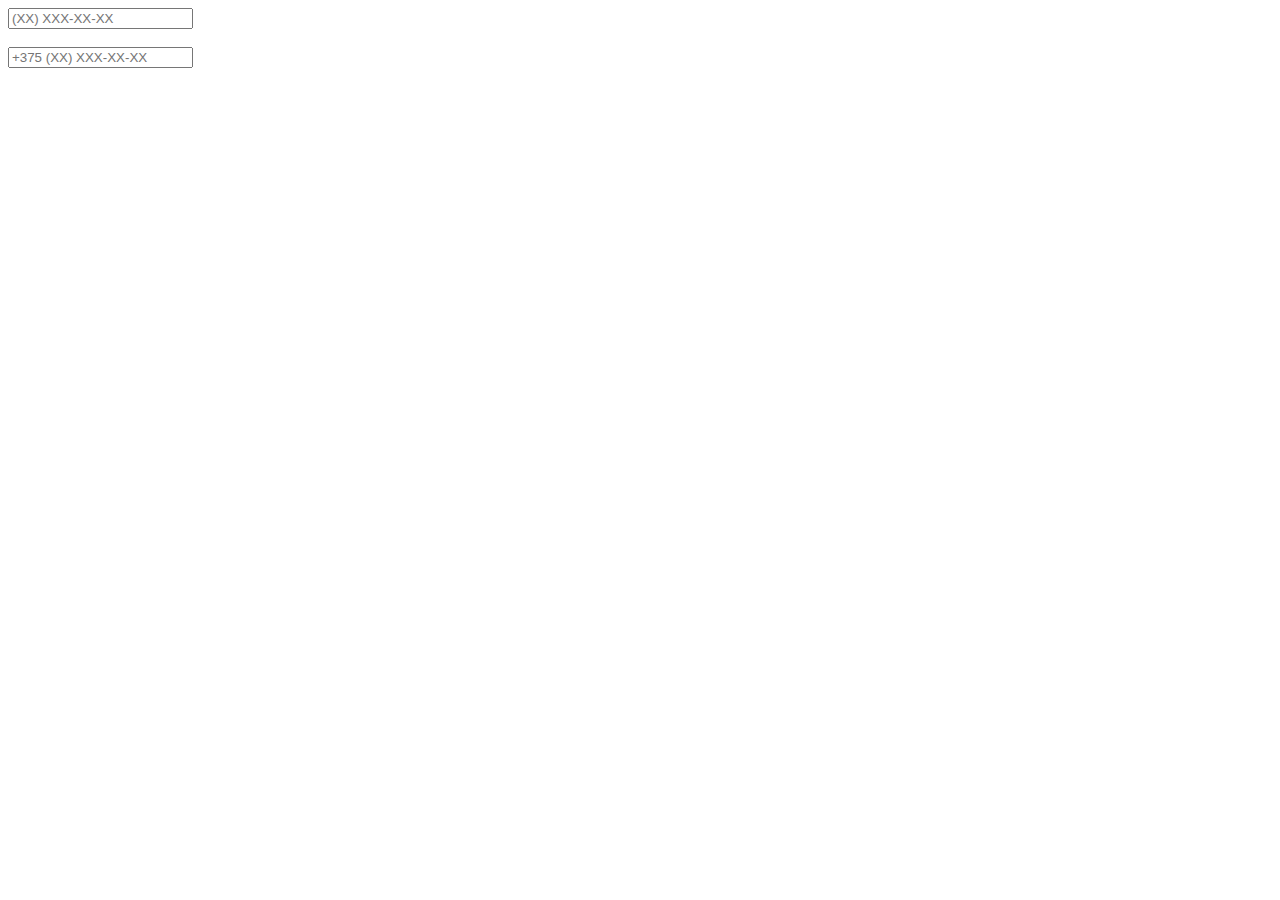
==== task-10/index.html @ 6f239620 "add phone mask" ====
<!DOCTYPE html>
<html lang="en">
<head>
    <meta charset="UTF-8">
    <meta name="viewport" content="width=device-width, initial-scale=1.0">
    <meta http-equiv="X-UA-Compatible" content="ie=edge">
    <title>Document</title>
</head>
<body>
    <input type = "text" placeholder="(ХХ) ХХХ-ХХ-ХХ" required/><br><br>
    <input type = "text" placeholder="+375 (ХХ) ХХХ-ХХ-ХХ" required/>
  
    <script src="script.js"></script>
</body>
</html>
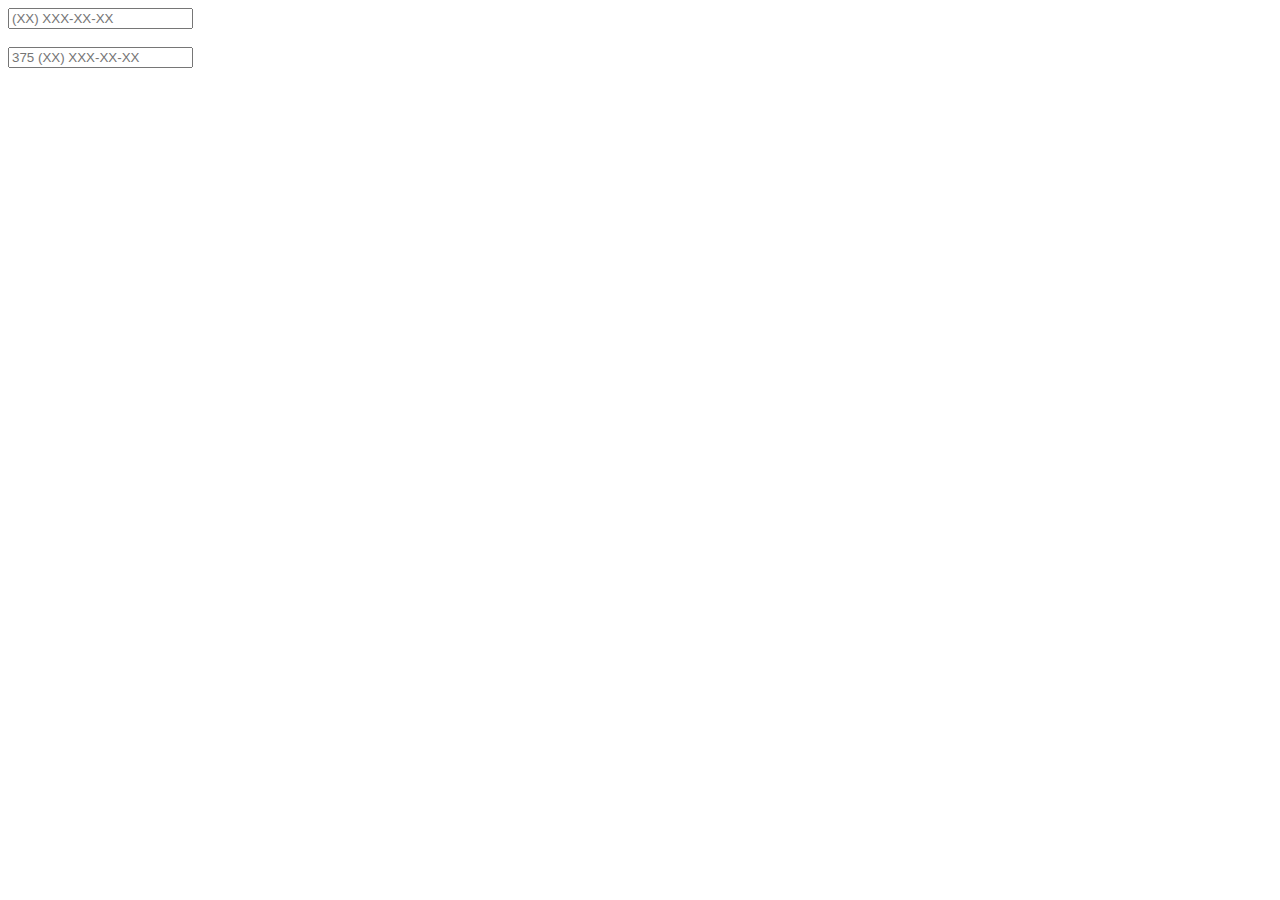
==== commit 7021f5bb: "fix reg exp" ====
--- a/task-10/index.html
+++ b/task-10/index.html
@@ -8,7 +8,7 @@
 </head>
 <body>
     <input type = "text" placeholder="(ХХ) ХХХ-ХХ-ХХ" required/><br><br>
-    <input type = "text" placeholder="+375 (ХХ) ХХХ-ХХ-ХХ" required/>
+    <input type = "text" placeholder="375 (ХХ) ХХХ-ХХ-ХХ" required/>
   
     <script src="script.js"></script>
 </body>
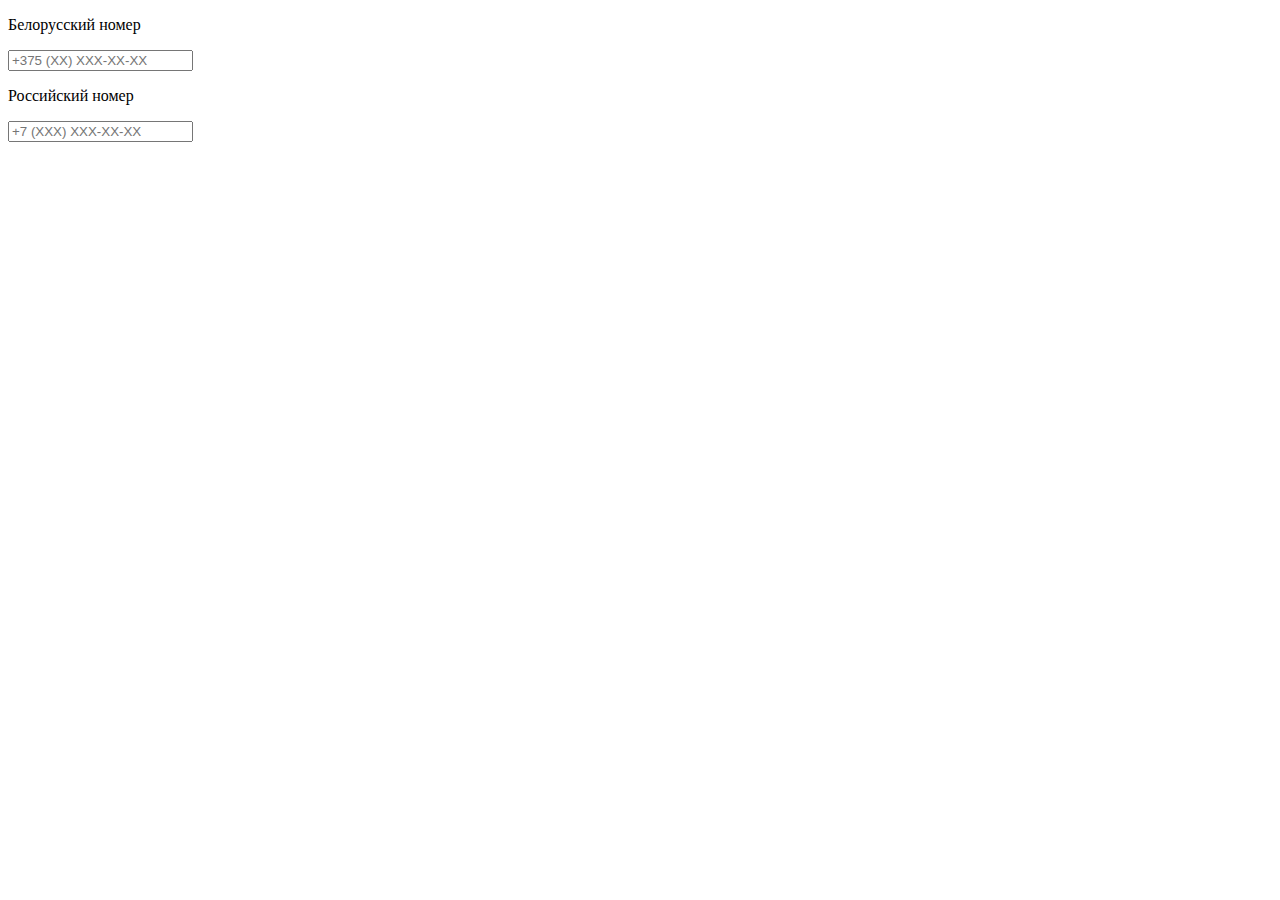
==== commit 357371c8: "fix phone mask" ====
--- a/task-10/index.html
+++ b/task-10/index.html
@@ -7,8 +7,11 @@
     <title>Document</title>
 </head>
 <body>
-    <input type = "text" placeholder="(ХХ) ХХХ-ХХ-ХХ" required/><br><br>
-    <input type = "text" placeholder="375 (ХХ) ХХХ-ХХ-ХХ" required/>
+    <p>Белорусский номер</p>
+    <input type = "text" placeholder="+375 (ХХ) ХХХ-ХХ-ХХ" required/>
+    
+    <p>Российский номер</p>
+    <input type = "text" placeholder="+7 (ХХX) ХХХ-ХХ-ХХ" required/>
   
     <script src="script.js"></script>
 </body>
